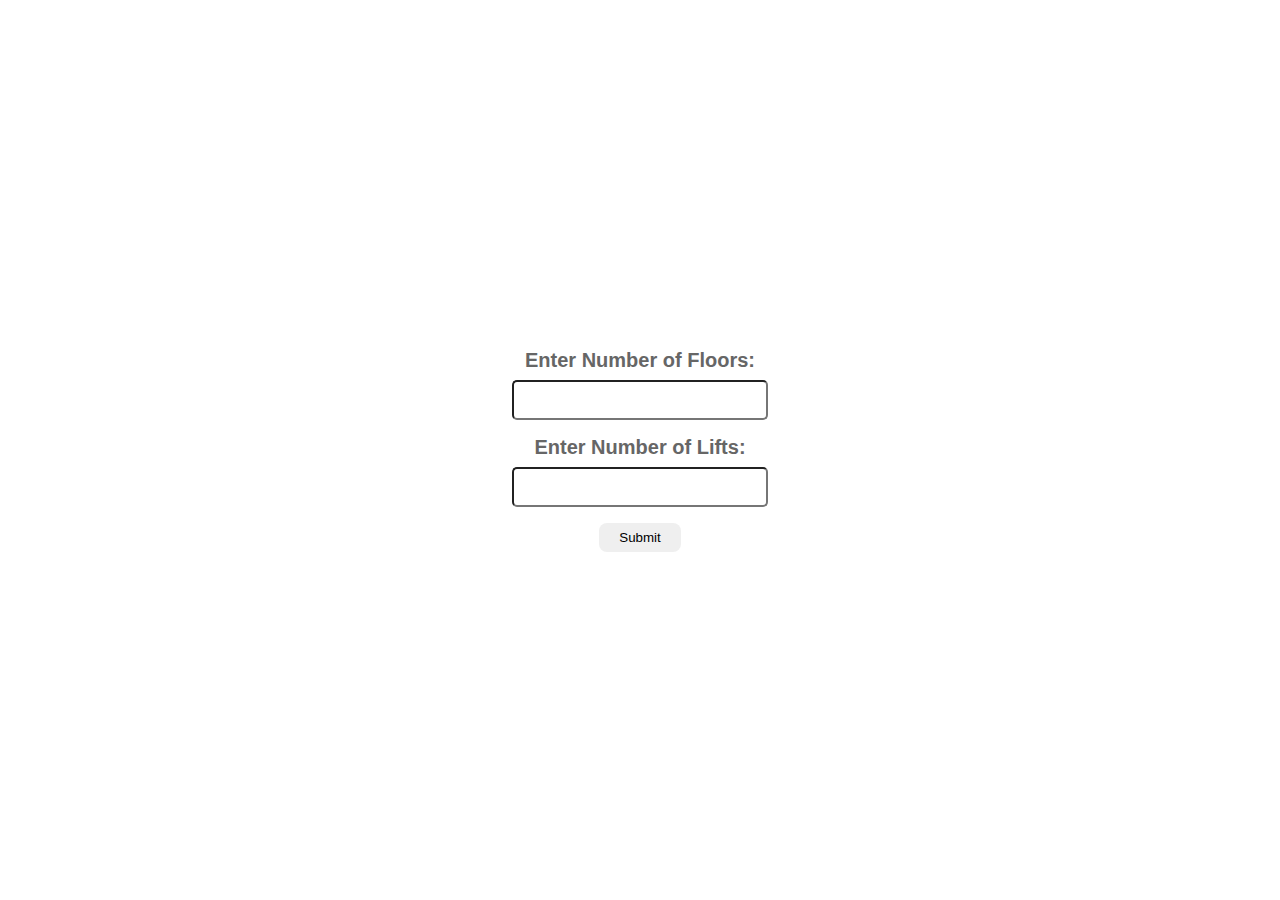
==== src/index.html @ 47564052 "dynamic floor and lift creation upon submitting the form" ====
<!DOCTYPE html>
<html lang="en">
  <head>
    <meta charset="UTF-8" />
    <meta name="viewport" content="width=device-width, initial-scale=1.0" />
    <title>Lift Simulation</title>
    <link rel="stylesheet" href="./css/style.css" />
  </head>
  <body>
    <form id="lift-form">
      <label for="floor">Enter Number of Floors:</label>
      <input type="number" name="floor" id="floor" required />
      <label for="lift">Enter Number of Lifts:</label>
      <input type="number" name="lift" id="lift" required />
      <button type="submit" id="submit">Submit</button>
    </form>

    <div id="building"></div>
    <script src="./js/script.js"></script>
  </body>
</html>
---- src/css/style.css ----
* {
  box-sizing: border-box;
  margin: 0;
  padding: 0;
}

#lift-form {
  display: flex;
  flex-direction: column;
  align-items: center;
  justify-content: center;
  height: 100vh;
}

#floor,
#lift {
  border-radius: 5px;
  width: 20%;
  height: 40px;
  padding: 5px;
  margin: 0 0 16px 0;
}

label {
  color: #666;
  font-size: 20px;
  font-weight: bold;
  font-family: Verdana, Geneva, Tahoma, sans-serif;
  margin: 0 0 8px 0;
}

button {
  padding: 7px 20px;
  border-radius: 8px;
  border: none;
}

.simulatedContainer {
  display: flex;
  flex-direction: column;
  margin: 1em auto 0 auto;
  width: 80vw;
}

.floorContainer {
  display: flex;
  height: 7rem;
  border-bottom: 3px solid #f15240;
}

#btnContainer {
  display: flex;
  gap: 0.5em;
  flex-direction: column;
  border-right: 3px solid #f15240;
  padding: 0 2em;
}

#btnContainer p{
  font-family: Verdana, Geneva, Tahoma, sans-serif;
}

.liftContainer{
  width: 4em;
  height: 70%;
  background-color: #35784b;
  position: relative;
  top: 1.4em;
  left: 1.5em;
  margin: 0 5px 0 0;
}
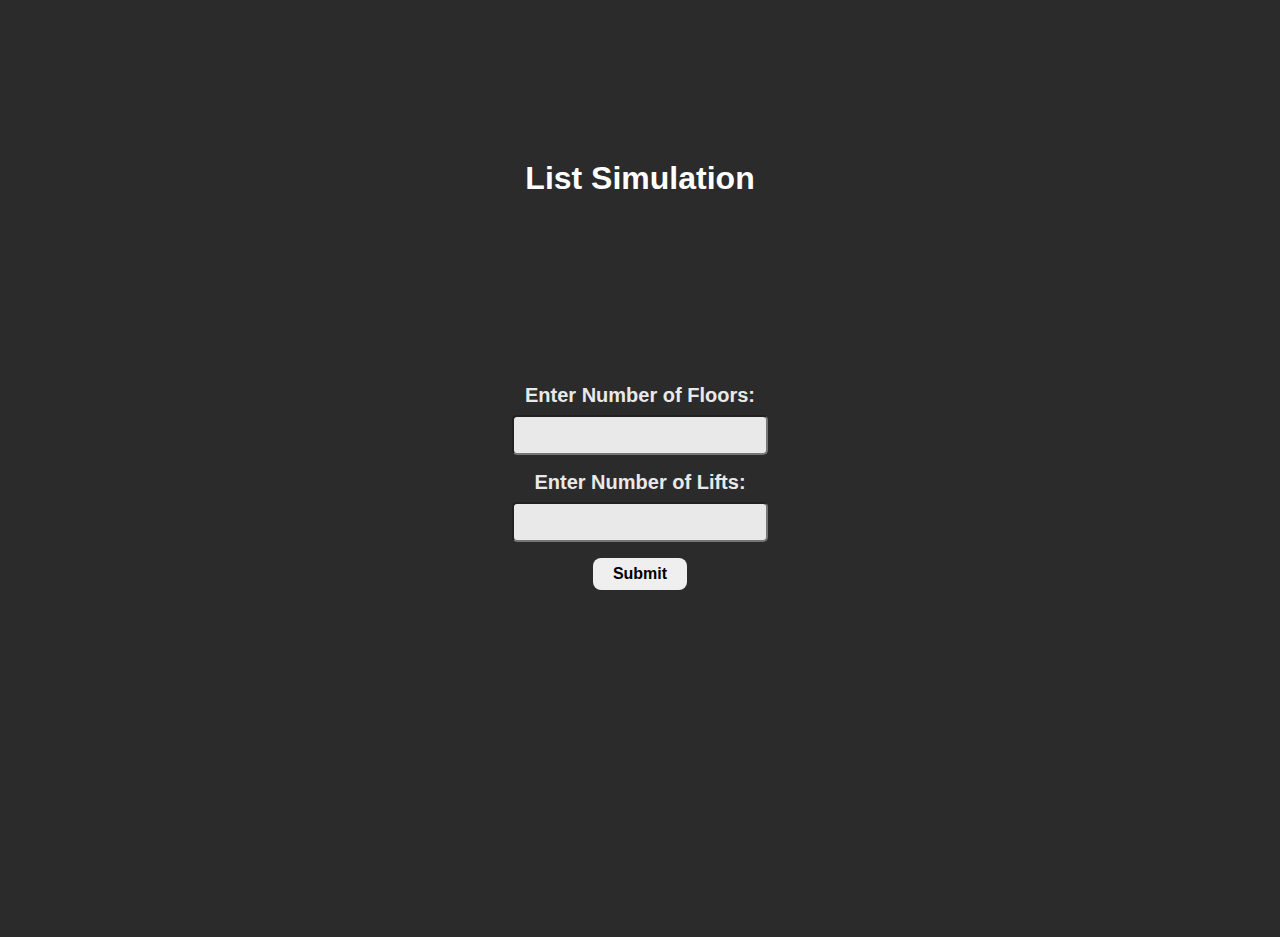
==== commit 9d51b36c: "Added Functionalities to take input of lift and floor. Lift can move up and down. Door open and clos" ====
--- a/src/index.html
+++ b/src/index.html
@@ -7,6 +7,7 @@
     <link rel="stylesheet" href="./css/style.css" />
   </head>
   <body>
+    <h1>List Simulation</h1>
     <form id="lift-form">
       <label for="floor">Enter Number of Floors:</label>
       <input type="number" name="floor" id="floor" required />
--- a/src/css/style.css
+++ b/src/css/style.css
@@ -2,6 +2,18 @@
   box-sizing: border-box;
   margin: 0;
   padding: 0;
+}
+
+body {
+  background-color: #2b2b2b;
+}
+
+h1 {
+  text-align: center;
+  position: relative;
+  top: 5em;
+  color: #fff;
+  font-family: Verdana, Geneva, Tahoma, sans-serif;
 }
 
 #lift-form {
@@ -10,6 +22,18 @@
   align-items: center;
   justify-content: center;
   height: 100vh;
+}
+
+label {
+  color: #e9e9e9;
+  font-size: 20px;
+  font-weight: bold;
+  font-family: Verdana, Geneva, Tahoma, sans-serif;
+  margin: 0 0 8px 0;
+}
+
+input {
+  background-color: #e9e9e9;
 }
 
 #floor,
@@ -21,30 +45,19 @@
   margin: 0 0 16px 0;
 }
 
-label {
-  color: #666;
-  font-size: 20px;
-  font-weight: bold;
-  font-family: Verdana, Geneva, Tahoma, sans-serif;
-  margin: 0 0 8px 0;
-}
-
-button {
+#submit {
   padding: 7px 20px;
   border-radius: 8px;
+  font-size: 1em;
+  font-family: Verdana, Geneva, Tahoma, sans-serif;
+  font-weight: 600;
   border: none;
-}
-
-.simulatedContainer {
-  display: flex;
-  flex-direction: column;
-  margin: 1em auto 0 auto;
-  width: 80vw;
+  cursor: pointer;
 }
 
 .floorContainer {
   display: flex;
-  height: 7rem;
+  height: 12rem;
   border-bottom: 3px solid #f15240;
 }
 
@@ -53,19 +66,91 @@
   gap: 0.5em;
   flex-direction: column;
   border-right: 3px solid #f15240;
-  padding: 0 2em;
+  padding: 1em 1em 0 1em;
 }
 
-#btnContainer p{
-  font-family: Verdana, Geneva, Tahoma, sans-serif;
+.floorInput,
+.liftInput {
+  position: relative;
+  padding: 0.7em;
+  border-radius: 10px;
+  display: block;
+  width: 10vw;
 }
 
-.liftContainer{
-  width: 4em;
+.up,
+.down {
+  width: 10vw;
+  padding: 8px 10px;
+  border-radius: 10px;
+  font-size: 1em;
+  font-family: Verdana, Geneva, Tahoma, sans-serif;
+  font-weight: 600;
+  border: none;
+  cursor: pointer;
+}
+
+.floorContainer p {
+  font-family: Verdana, Geneva, Tahoma, sans-serif;
+  position: absolute;
+  right: 0;
+  color: #fff;
+  padding: 1em 1em 0 0;
+}
+
+.liftContainer {
+  width: 7em;
   height: 70%;
   background-color: #35784b;
   position: relative;
-  top: 1.4em;
+  top: 2em;
   left: 1.5em;
   margin: 0 5px 0 0;
-}+  border: 5px solid #61412d;
+  /* 3D */
+  perspective: 1000px;
+}
+
+.door {
+  background-color: #61412d;
+  height: 100%;
+  width: 50%;
+  position: absolute;
+  transition: transform 0.5s ease-in-out;
+}
+
+#left-door {
+  top: 0;
+  left: 0;
+  border: 1px solid black;
+  /* transition */
+  transform-origin: left;
+  transition: transform 1s;
+}
+
+#right-door {
+  top: 0;
+  right: 0;
+  border: 1px solid black;
+  /* transition */
+  transform-origin: right;
+  transition: transform 2s;
+}
+
+/* Door swing effect */
+.liftContainer:hover #left-door {
+  transform: rotateY(-140deg);
+}
+
+.liftContainer:hover #right-door {
+  transform: rotateY(140deg);
+}
+
+#left-door,
+#right-door {
+  transition: transform 2.5s ease-in-out;
+}
+
+.translation {
+  animation: move 2s ease-in-out;
+}
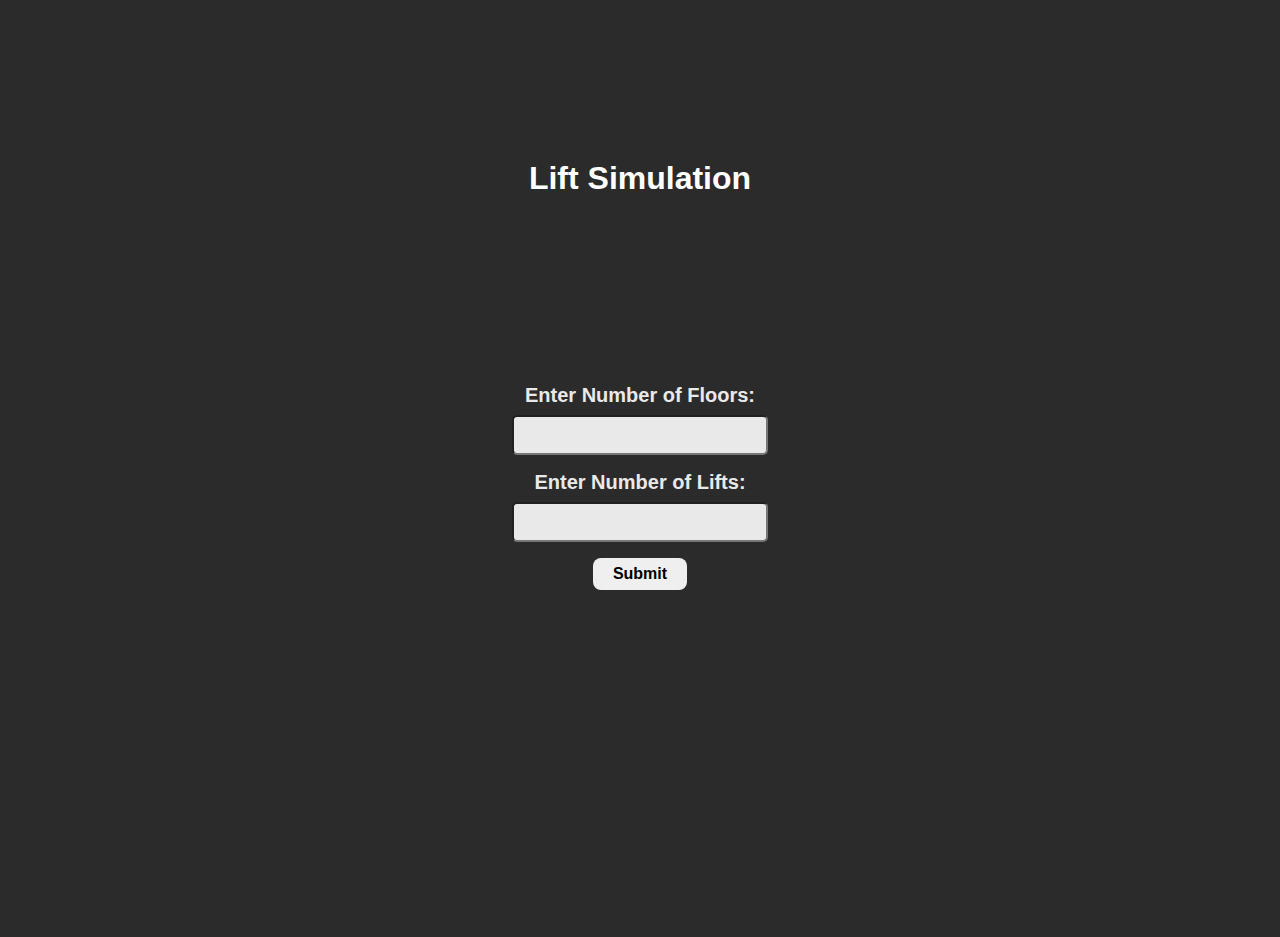
==== commit 9d52d802: "Add name change" ====
--- a/src/index.html
+++ b/src/index.html
@@ -7,7 +7,7 @@
     <link rel="stylesheet" href="./css/style.css" />
   </head>
   <body>
-    <h1>List Simulation</h1>
+    <h1>Lift Simulation</h1>
     <form id="lift-form">
       <label for="floor">Enter Number of Floors:</label>
       <input type="number" name="floor" id="floor" required />
--- a/src/css/style.css
+++ b/src/css/style.css
@@ -108,15 +108,16 @@
   margin: 0 5px 0 0;
   border: 5px solid #61412d;
   /* 3D */
-  perspective: 1000px;
+  overflow: hidden;
 }
 
 .door {
   background-color: #61412d;
   height: 100%;
   width: 50%;
+  top: 0;
   position: absolute;
-  transition: transform 0.5s ease-in-out;
+  transition: transform 2s ease-in-out;
 }
 
 #left-door {
@@ -137,13 +138,12 @@
   transition: transform 2s;
 }
 
-/* Door swing effect */
-.liftContainer:hover #left-door {
-  transform: rotateY(-140deg);
+#left-door {
+  left: 0;
 }
 
-.liftContainer:hover #right-door {
-  transform: rotateY(140deg);
+#right-door {
+  right: 0;
 }
 
 #left-door,
